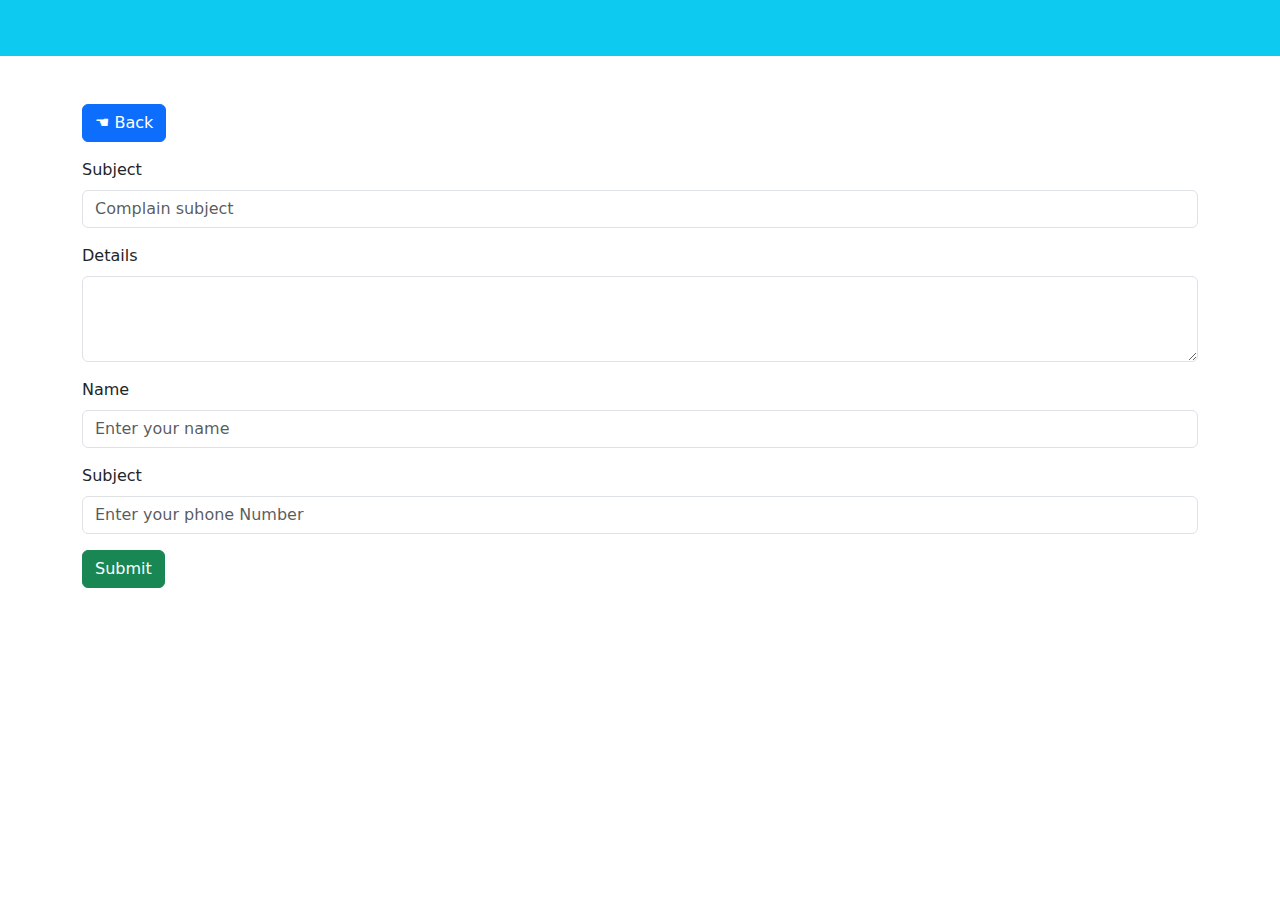
==== src/main/resources/templates/add.html @ f1181423 "first commit" ====
<!DOCTYPE html>
<html lang="en">
<head>
  <title>Add Grs Complain </title>
  <meta charset="utf-8">
  <meta content="width=device-width, initial-scale=1" name="viewport">
  <link href="https://cdn.jsdelivr.net/npm/bootstrap@5.3.3/dist/css/bootstrap.min.css" rel="stylesheet">
  <link rel="stylesheet" href="https://cdnjs.cloudflare.com/ajax/libs/font-awesome/6.6.0/css/all.min.css" integrity="sha512-Kc323vGBEqzTmouAECnVceyQqyqdsSiqLQISBL29aUW4U/M7pSPA/gEUZQqv1cwx4OnYxTxve5UMg5GT6L4JJg==" crossorigin="anonymous" referrerpolicy="no-referrer" />
  <script src="https://code.jquery.com/jquery-3.6.0.min.js"></script> <!-- Including jQuery for simplicity -->

  <script src="https://cdn.jsdelivr.net/npm/bootstrap@5.3.3/dist/js/bootstrap.bundle.min.js"></script>

</head>
<body>

<div class="container-fluid p-3 bg-info text-white text-center">
  <img alt="" src="https://grs.gov.bd/assets/layouts/layout3/img/GRS-Logo-Login-original.png" width="20%">
</div>
<div class="container mt-5">

  <p class="">
    <a href="/complains" type="button" class="btn btn-primary pull-right">&#9754; Back</a>
  </p>

  <form id="complainAddForm"  >
    <div class="mb-3">
      <label for="subject" class="form-label">Subject</label>
      <input type="text" name="subject" class="form-control" id="subject" placeholder="Complain subject">
    </div>
    <div class="mb-3">
      <label for="details" class="form-label">Details</label>
      <textarea name="details" class="form-control" id="details" rows="3"></textarea>
    </div>

    <div class="mb-3">
      <label for="cname" class="form-label">Name</label>
      <input type="text" name="cname" class="form-control" id="cname" placeholder="Enter your name">
    </div>

    <div class="mb-3">
      <label for="phone" class="form-label">Subject</label>
      <input type="text" name="phone" class="form-control" id="phone" placeholder="Enter your phone Number">
    </div>
    <button id="saveComplainBtn" class="btn btn-success" type="submit">Submit</button>
  </form>
</div>

<script type="text/javascript">
  $(document).ready(function() {

      // Attach a click event to the "Save" button
      $('#saveComplainBtn').click(function() {

          // Prepare the data to be sent in the AJAX request
          const complainData = {
              id: $('#id').val(),
              subject: $('#subject').val(),
              details: $('#details').val(),
              name: $('#cname').val(),
              phone: $('#phone').val(),
          };

          // Send the AJAX request to save the employee data
          $.ajax({
              url: '/api/complains',
              type: 'POST',
              contentType: 'application/json',
              data: JSON.stringify(complainData),

              success: function(response) {
                  alert('Complain added successfully!');
                  window.location.href = "/complains";
              },
              error: function(xhr, status, error) {
                  alert('Error creating complain: ' + error);
              }
          });
      });
  });
</script>
</body>
</html>
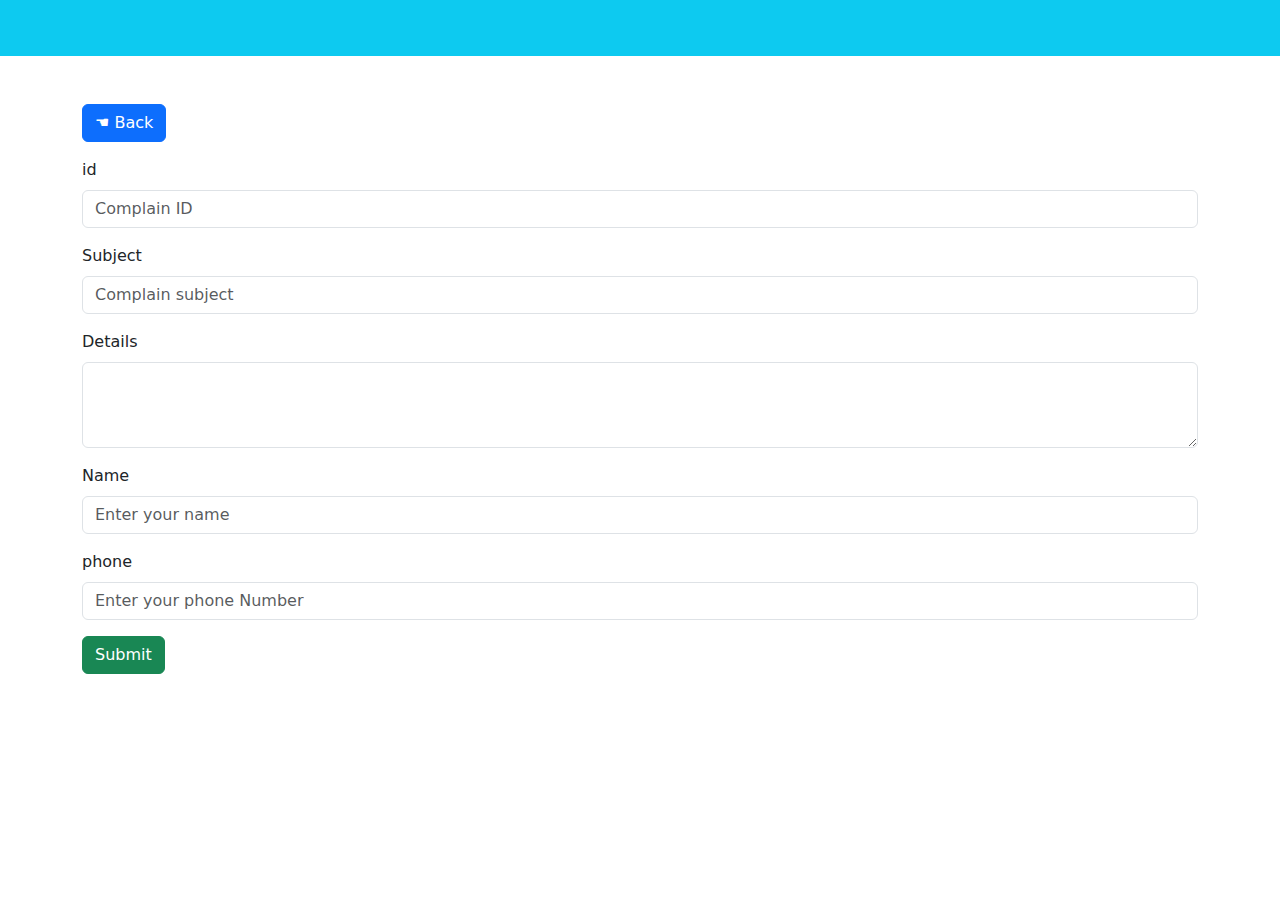
==== commit bb6c1eaa: "thymeleaf added" ====
--- a/src/main/resources/templates/add.html
+++ b/src/main/resources/templates/add.html
@@ -1,82 +1,91 @@
-<!DOCTYPE html>
-<html lang="en">
-<head>
-  <title>Add Grs Complain </title>
-  <meta charset="utf-8">
-  <meta content="width=device-width, initial-scale=1" name="viewport">
-  <link href="https://cdn.jsdelivr.net/npm/bootstrap@5.3.3/dist/css/bootstrap.min.css" rel="stylesheet">
-  <link rel="stylesheet" href="https://cdnjs.cloudflare.com/ajax/libs/font-awesome/6.6.0/css/all.min.css" integrity="sha512-Kc323vGBEqzTmouAECnVceyQqyqdsSiqLQISBL29aUW4U/M7pSPA/gEUZQqv1cwx4OnYxTxve5UMg5GT6L4JJg==" crossorigin="anonymous" referrerpolicy="no-referrer" />
-  <script src="https://code.jquery.com/jquery-3.6.0.min.js"></script> <!-- Including jQuery for simplicity -->
-
-  <script src="https://cdn.jsdelivr.net/npm/bootstrap@5.3.3/dist/js/bootstrap.bundle.min.js"></script>
-
-</head>
-<body>
-
-<div class="container-fluid p-3 bg-info text-white text-center">
-  <img alt="" src="https://grs.gov.bd/assets/layouts/layout3/img/GRS-Logo-Login-original.png" width="20%">
-</div>
-<div class="container mt-5">
-
-  <p class="">
-    <a href="/complains" type="button" class="btn btn-primary pull-right">&#9754; Back</a>
-  </p>
-
-  <form id="complainAddForm"  >
-    <div class="mb-3">
-      <label for="subject" class="form-label">Subject</label>
-      <input type="text" name="subject" class="form-control" id="subject" placeholder="Complain subject">
-    </div>
-    <div class="mb-3">
-      <label for="details" class="form-label">Details</label>
-      <textarea name="details" class="form-control" id="details" rows="3"></textarea>
-    </div>
-
-    <div class="mb-3">
-      <label for="cname" class="form-label">Name</label>
-      <input type="text" name="cname" class="form-control" id="cname" placeholder="Enter your name">
-    </div>
-
-    <div class="mb-3">
-      <label for="phone" class="form-label">Subject</label>
-      <input type="text" name="phone" class="form-control" id="phone" placeholder="Enter your phone Number">
-    </div>
-    <button id="saveComplainBtn" class="btn btn-success" type="submit">Submit</button>
-  </form>
-</div>
-
-<script type="text/javascript">
-  $(document).ready(function() {
-
-      // Attach a click event to the "Save" button
-      $('#saveComplainBtn').click(function() {
-
-          // Prepare the data to be sent in the AJAX request
-          const complainData = {
-              id: $('#id').val(),
-              subject: $('#subject').val(),
-              details: $('#details').val(),
-              name: $('#cname').val(),
-              phone: $('#phone').val(),
-          };
-
-          // Send the AJAX request to save the employee data
-          $.ajax({
-              url: '/api/complains',
-              type: 'POST',
-              contentType: 'application/json',
-              data: JSON.stringify(complainData),
-
-              success: function(response) {
-                  alert('Complain added successfully!');
-                  window.location.href = "/complains";
-              },
-              error: function(xhr, status, error) {
-                  alert('Error creating complain: ' + error);
-              }
-          });
-      });
-  });
-</script>
-</body>
-</html>
+<!DOCTYPE html>
+<html lang="en">
+<head>
+  <title>Add Grs Complain </title>
+  <meta charset="utf-8">
+  <meta content="width=device-width, initial-scale=1" name="viewport">
+  <link href="https://cdn.jsdelivr.net/npm/bootstrap@5.3.3/dist/css/bootstrap.min.css" rel="stylesheet">
+  <link rel="stylesheet" href="https://cdnjs.cloudflare.com/ajax/libs/font-awesome/6.6.0/css/all.min.css" integrity="sha512-Kc323vGBEqzTmouAECnVceyQqyqdsSiqLQISBL29aUW4U/M7pSPA/gEUZQqv1cwx4OnYxTxve5UMg5GT6L4JJg==" crossorigin="anonymous" referrerpolicy="no-referrer" />
+  <script src="https://cdn.jsdelivr.net/npm/bootstrap@5.3.3/dist/js/bootstrap.bundle.min.js"></script>
+  <script src="https://code.jquery.com/jquery-3.6.0.min.js"></script> <!-- Including jQuery for simplicity -->
+
+</head>
+<body>
+
+<div class="container-fluid p-3 bg-info text-white text-center">
+  <img alt="" src="https://grs.gov.bd/assets/layouts/layout3/img/GRS-Logo-Login-original.png" width="20%">
+</div>
+<div class="container mt-5">
+
+  <p class="">
+    <a href="/complains" type="button" class="btn btn-primary pull-right">&#9754; Back</a>
+  </p>
+
+  <form id="complainAddForm" action="#">
+
+    <div class="mb-3">
+      <label for="id" class="form-label">id</label>
+      <input type="number" name="id" class="form-control" id="id" placeholder="Complain ID">
+    </div>
+
+    <div class="mb-3">
+      <label for="subject" class="form-label">Subject</label>
+      <input type="text" name="subject" class="form-control" id="subject" placeholder="Complain subject">
+    </div>
+    <div class="mb-3">
+      <label for="details" class="form-label">Details</label>
+      <textarea name="details" class="form-control" id="details" rows="3"></textarea>
+    </div>
+
+    <div class="mb-3">
+      <label for="cname" class="form-label">Name</label>
+      <input type="text" name="cname" class="form-control" id="cname" placeholder="Enter your name">
+    </div>
+
+    <div class="mb-3">
+      <label for="phone" class="form-label">phone</label>
+      <input type="text" name="phone" class="form-control" id="phone" placeholder="Enter your phone Number">
+    </div>
+    <button id="saveComplainBtn" class="btn btn-success" type="submit">Submit</button>
+  </form>
+</div>
+
+
+
+<script type="text/javascript">
+  $(document).ready(function() {
+
+      // Attach a click event to the "Save" button
+      $('#saveComplainBtn').click(function(event) {
+          event.preventDefault();
+
+          // Prepare the data to be sent in the AJAX request
+          const complainData = {
+              id: $('#id').val(),
+              subject: $('#subject').val(),
+              details: $('#details').val(),
+              name: $('#cname').val(),
+              phone: $('#phone').val(),
+          };
+
+          // Send the AJAX request to save the employee data
+          $.ajax({
+              url: '/api/complains',
+              type: 'POST',
+              contentType: 'application/json',
+              data: JSON.stringify(complainData),
+
+              success: function(response) {
+                  console.log(response);
+                  alert('Complain added successfully!');
+                  window.location.href = "/complains";
+              },
+              error: function(xhr, status, error) {
+                  alert('Error creating complain: ' + error);
+              }
+          });
+      });
+  });
+</script>
+</body>
+</html>
